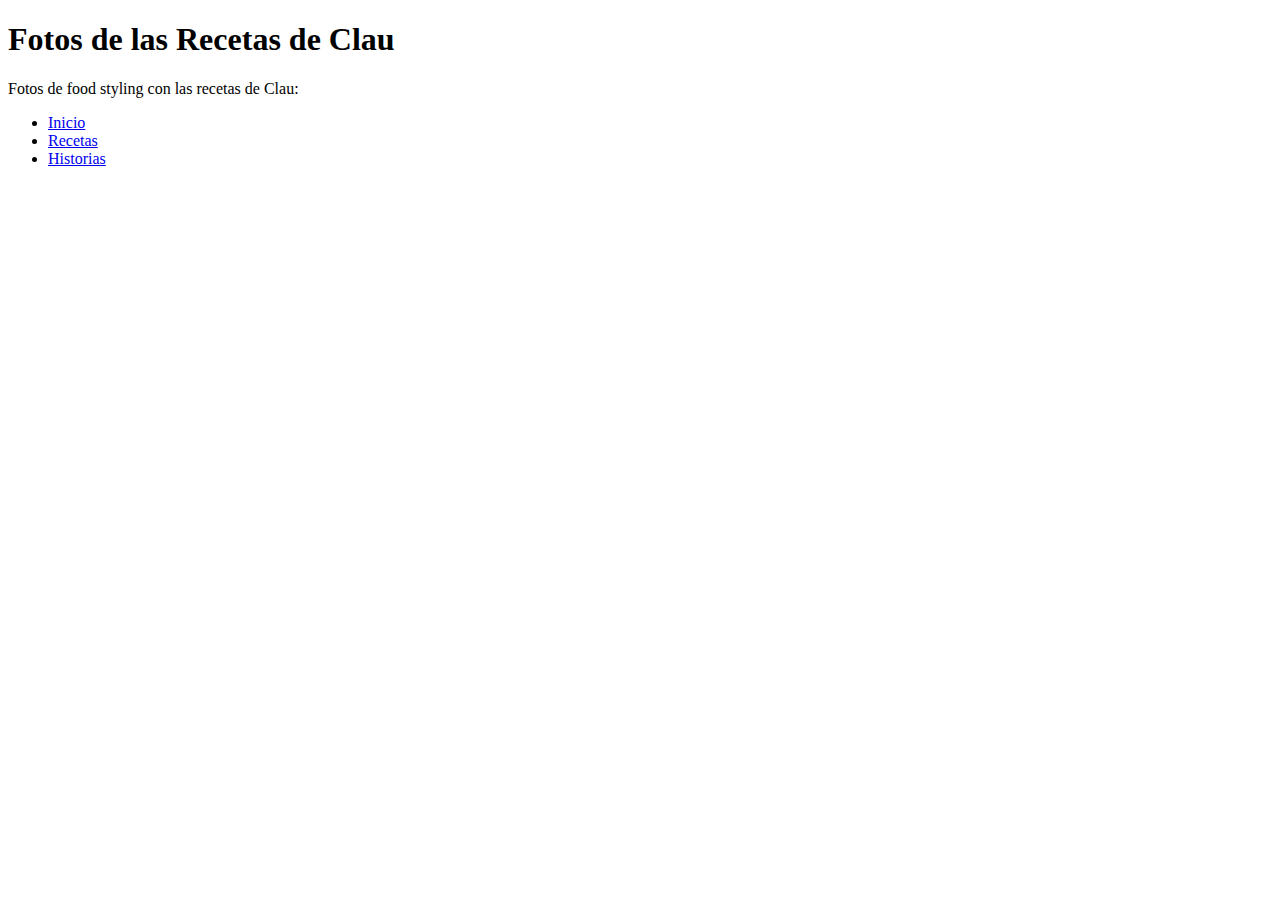
==== FotosRecetas.html @ 5474bcd7 "añadiendo archivos extra" ====
<!DOCTYPE html>
<html>
  <head>
    <meta charset="utf-8">
    <title>Fotos Blog Cocinando</title>
  </head>
  <body>
    <h1>Fotos de las Recetas de Clau</h1>
    <p>Fotos de food styling con las recetas de Clau:</p>
    <ul>
      <li><a href="index.html">Inicio</a></li>
      <li><a href="recetas.html">Recetas</a></li>
      <li><a href="Historias.html">Historias</a></li>
    </ul>
  </body>
</html>
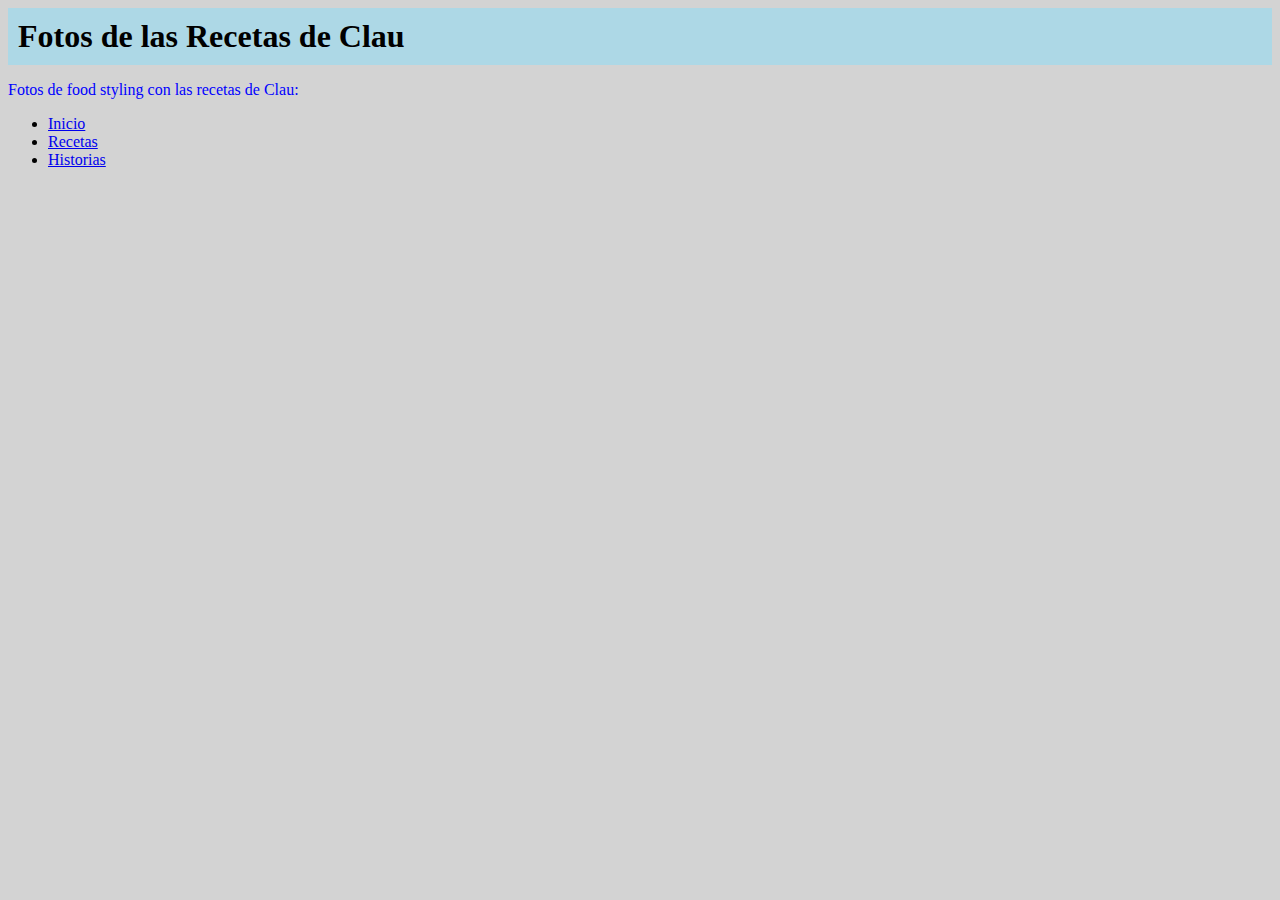
==== commit e2928df8: "segundo dia trabajo" ====
--- a/FotosRecetas.html
+++ b/FotosRecetas.html
@@ -3,6 +3,7 @@
   <head>
     <meta charset="utf-8">
     <title>Fotos Blog Cocinando</title>
+    <link rel="stylesheet" href="style.css">
   </head>
   <body>
     <h1>Fotos de las Recetas de Clau</h1>
--- a/style.css
+++ b/style.css
@@ -0,0 +1,37 @@
+@media (min-width: 500px) {
+    body {
+        background-color: lightgray;
+      }
+}
+
+@media (max-width: 499px) {
+    body {
+        background-color: darkgray;
+    }
+}
+
+.container {
+  display: flex;
+  flex-direction: column;
+}
+
+.titulo {
+  font-family: Arial, sans-serif;
+}
+
+
+h1 {
+  padding: 10px;
+  margin: auto;
+  background-color: lightblue;
+}
+
+p {
+  color: blue;
+  text-align: justify;
+  text-shadow: 2px;
+}
+
+.titulo {
+  text-align: center;
+}
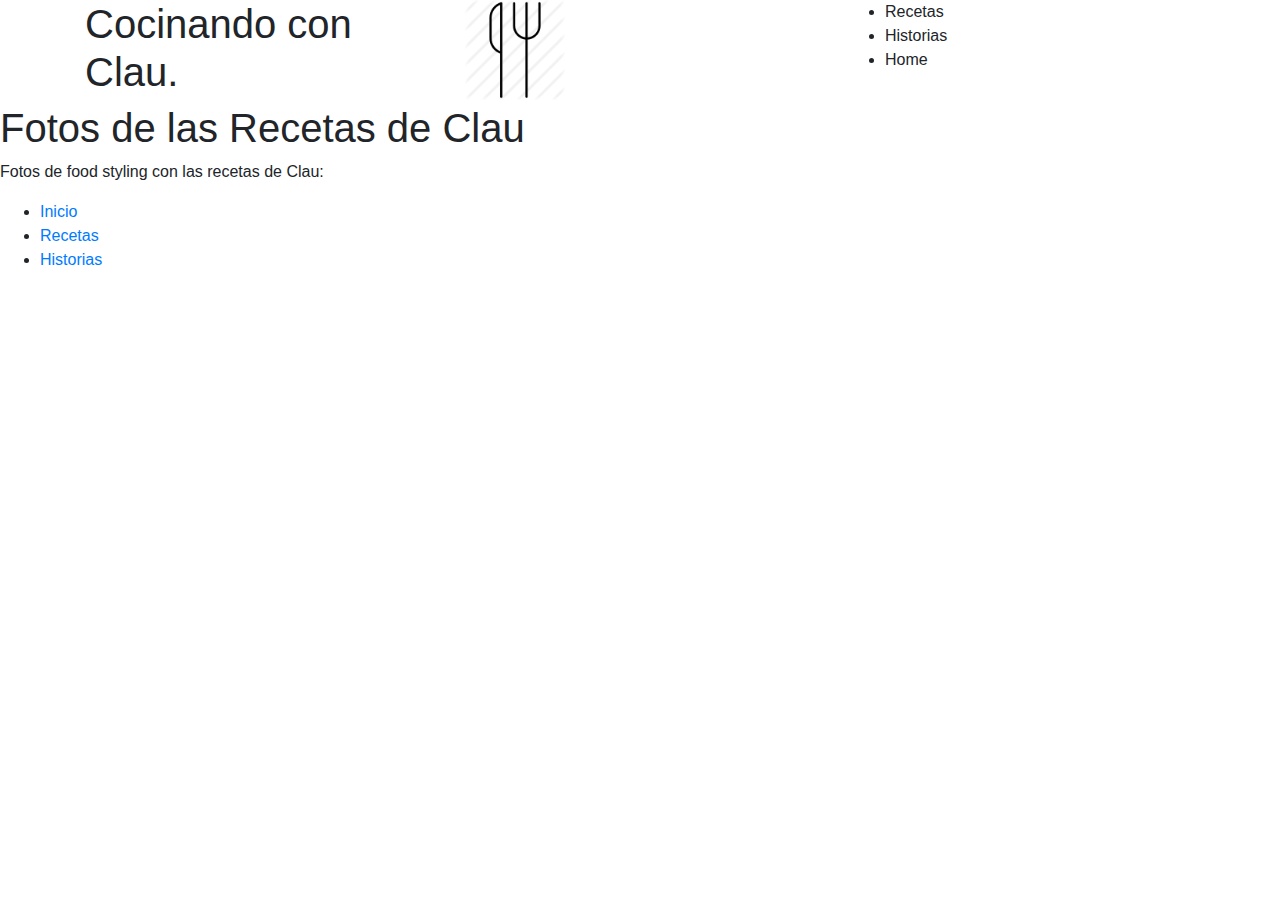
==== commit cf1050fa: "Añadiendo Bootstrap a paginas y mejora del front" ====
--- a/FotosRecetas.html
+++ b/FotosRecetas.html
@@ -2,10 +2,34 @@
 <html>
   <head>
     <meta charset="utf-8">
+    <meta name="viewport" content="width=device-width, initial-scale=1, shrink-to-fit=no">
     <title>Fotos Blog Cocinando</title>
-    <link rel="stylesheet" href="style.css">
+    <link rel="stylesheet" href="https://maxcdn.bootstrapcdn.com/bootstrap/4.0.0/css/bootstrap.min.css" integrity="sha384-Gn5384xqQ1aoWXA+058RXPxPg6fy4IWvTNh0E263XmFcJlSAwiGgFAW/dAiS6JXm" crossorigin="anonymous">
+    <link rel="stylesheet" href="">
   </head>
+
   <body>
+
+    <header id="titulo">
+      <div class="container">
+        <div class="row">
+          <div class="col-6 col-md-4">
+            <h1>Cocinando con Clau.</h1>
+          </div>
+          <div class="col-6 col-md-4">
+            <img src="Icono1.png" height="100" width="100" alt="Imagen1">
+          </div>
+          <div class="col-6 col-md-4">
+            <ul>
+              <li>Recetas</li>
+              <li>Historias</li>
+              <li>Home</li>
+            </ul>
+          </div>
+        </div>
+      </div>
+    </header>
+
     <h1>Fotos de las Recetas de Clau</h1>
     <p>Fotos de food styling con las recetas de Clau:</p>
     <ul>
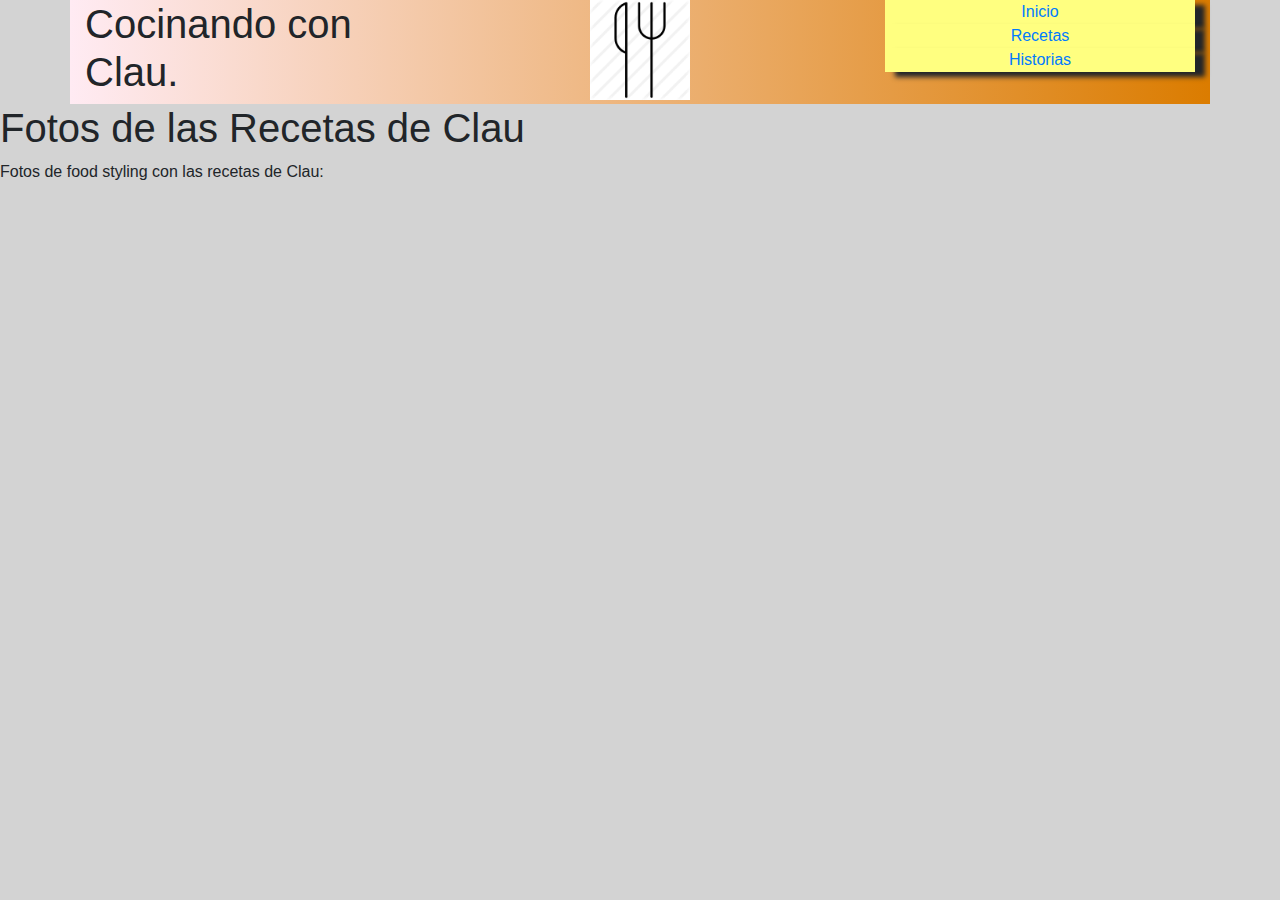
==== commit c6dd3e43: "actualizando paginas añadiendo estilos-> falta por mejorar y añadir scss" ====
--- a/FotosRecetas.html
+++ b/FotosRecetas.html
@@ -5,7 +5,7 @@
     <meta name="viewport" content="width=device-width, initial-scale=1, shrink-to-fit=no">
     <title>Fotos Blog Cocinando</title>
     <link rel="stylesheet" href="https://maxcdn.bootstrapcdn.com/bootstrap/4.0.0/css/bootstrap.min.css" integrity="sha384-Gn5384xqQ1aoWXA+058RXPxPg6fy4IWvTNh0E263XmFcJlSAwiGgFAW/dAiS6JXm" crossorigin="anonymous">
-    <link rel="stylesheet" href="">
+    <link rel="stylesheet" href="style.css">
   </head>
 
   <body>
@@ -21,21 +21,20 @@
           </div>
           <div class="col-6 col-md-4">
             <ul>
-              <li>Recetas</li>
-              <li>Historias</li>
-              <li>Home</li>
+              <li><a href="index.html">Inicio</a></li>
+              <li><a href="recetas.html">Recetas</a></li>
+              <li><a href="Historias.html">Historias</a></li>
             </ul>
           </div>
         </div>
       </div>
     </header>
 
+
     <h1>Fotos de las Recetas de Clau</h1>
     <p>Fotos de food styling con las recetas de Clau:</p>
-    <ul>
-      <li><a href="index.html">Inicio</a></li>
-      <li><a href="recetas.html">Recetas</a></li>
-      <li><a href="Historias.html">Historias</a></li>
-    </ul>
+
+
+
   </body>
 </html>
--- a/style.css
+++ b/style.css
@@ -0,0 +1,48 @@
+@media (min-width: 500px) {
+    body {
+        background-color: lightgray;
+      }
+    #titulo .container{
+      background: linear-gradient(to right, #ffebf3 0%, #db7c00 100%);
+    }
+}
+
+@media (max-width: 499px) {
+    body {
+        background-color: darkgray;
+    }
+    .card {
+      background-color: lightblue;
+    }
+    .btn-primary {
+    color: #fff;
+    background-color: #eb4113;
+    border-color: #ff7a44;
+    }
+    #titulo .container{
+      background: linear-gradient(to left, #ffebf3 0%, #db7c00 100%);
+    }
+}
+
+
+#titulo li {
+  list-style: none;
+  background-color: rgb(255, 255, 128);
+  box-shadow: 10px 5px 5px;
+  text-align: center;
+}
+
+#titulo img{
+  display: flex;
+  margin: auto;
+}
+
+.Entry{
+  margin-bottom: 2rem;
+  margin-top: 2rem;
+  color: rgba(255, 0, 0);
+}
+
+footer h5 {
+  text-align: center;
+}
